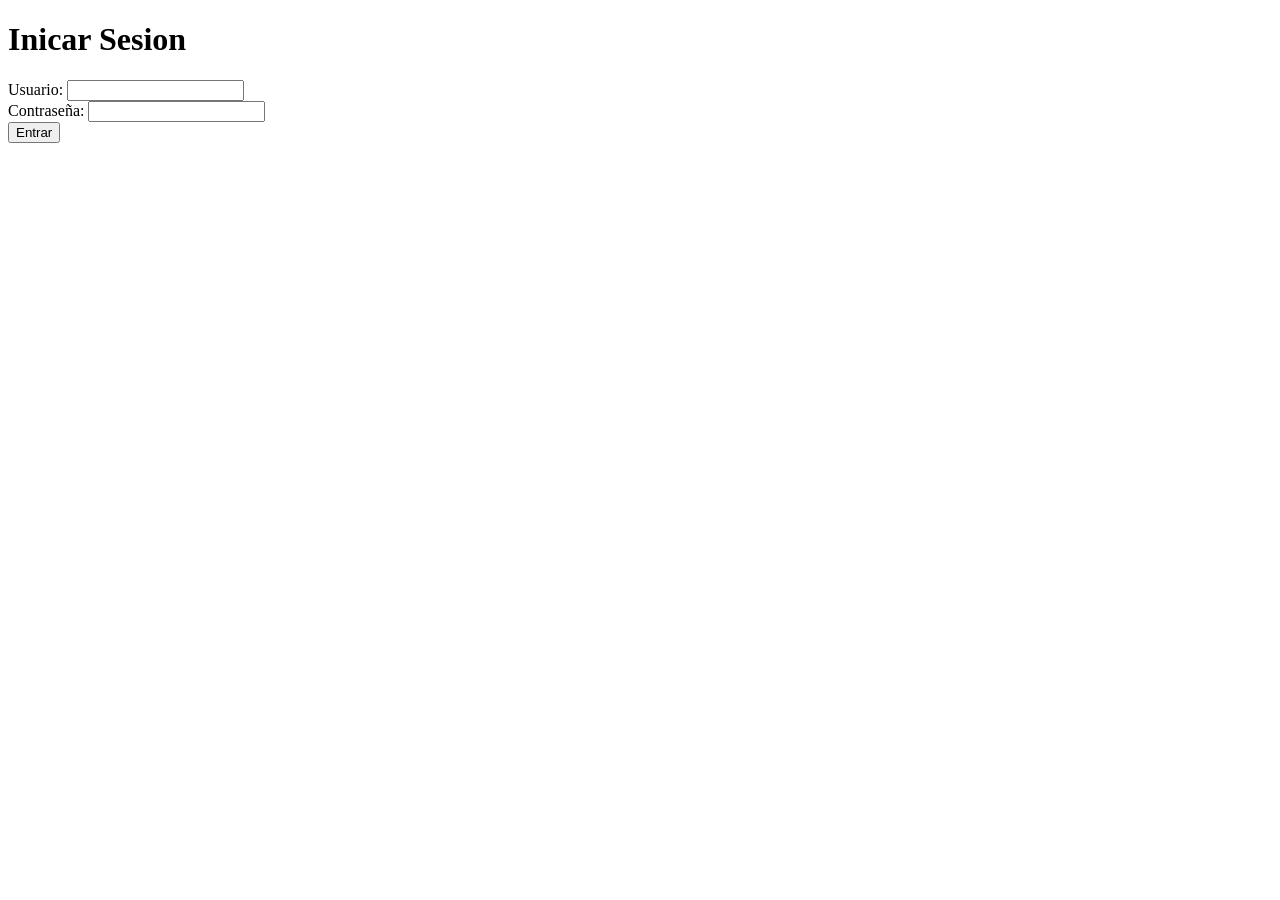
==== login.html @ d6f6ff7d "login" ====
<!DOCTYPE html>
<html lang="en">
<head>
    <meta charset="UTF-8">
    <meta name="viewport" content="width=device-width, initial-scale=1.0">
    <title>Iniciar Sesion</title>
    <h1>Inicar Sesion</h1>
</head>
<body> 
     <form method="post">

        <label for="usuario">Usuario:</label>
        <input type="text" id="usuario" name="usuario" required>
        <br>

        <label for="contrasenya">Contraseña:</label>
        <input type="password" id="contrasenya" name="contrasenya" required>
        <br>
        <button type="submit">Entrar</button>

    </form>
</body>
</html>
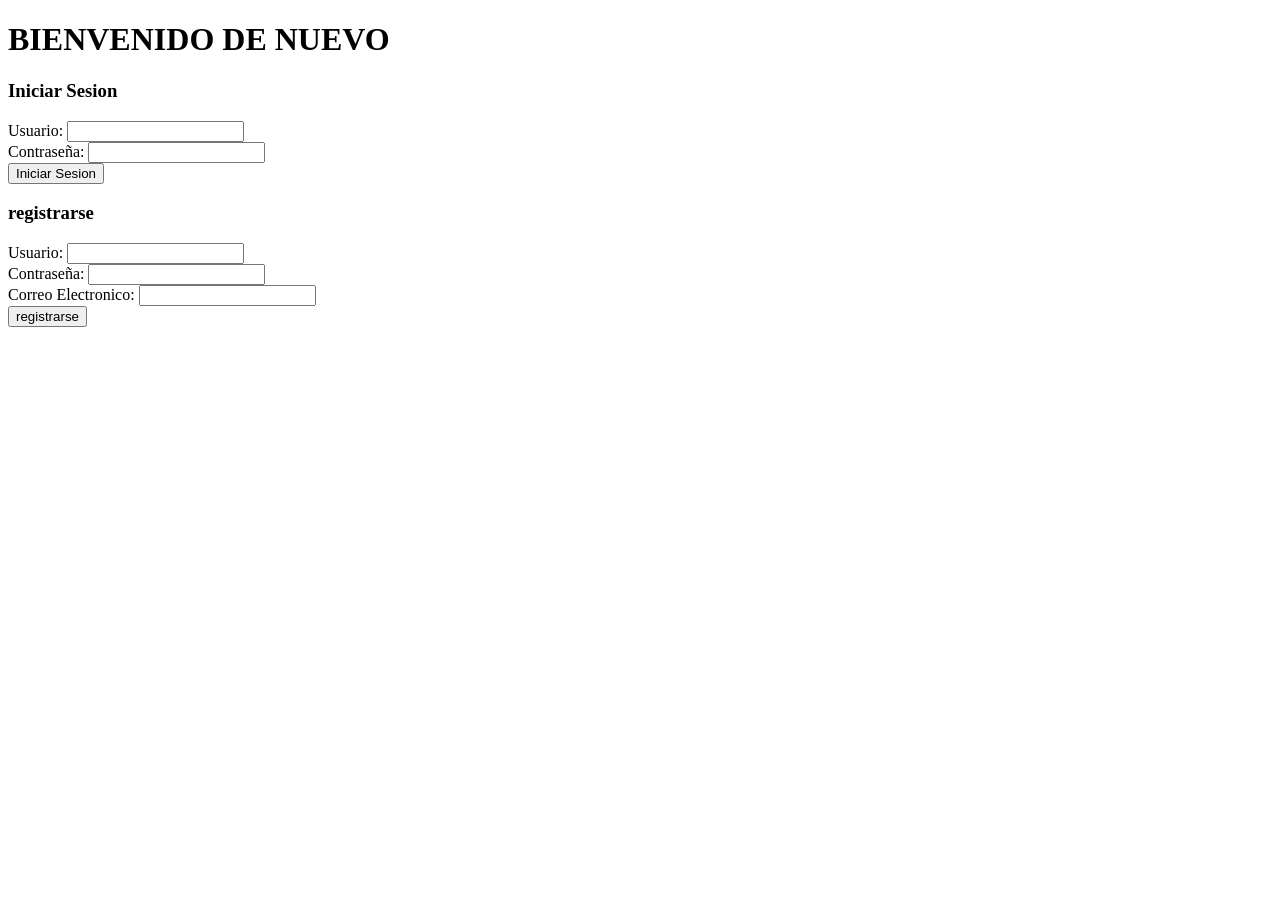
==== commit 7f008824: "Add files via upload" ====
--- a/login.html
+++ b/login.html
@@ -4,10 +4,12 @@
     <meta charset="UTF-8">
     <meta name="viewport" content="width=device-width, initial-scale=1.0">
     <title>Iniciar Sesion</title>
-    <h1>Inicar Sesion</h1>
+    <h1>BIENVENIDO DE NUEVO</h1>
 </head>
 <body> 
-     <form method="post">
+
+    <h3>Iniciar Sesion</h3>
+     <form method="post" id="iniciarsesion">
 
         <label for="usuario">Usuario:</label>
         <input type="text" id="usuario" name="usuario" required>
@@ -16,7 +18,26 @@
         <label for="contrasenya">Contraseña:</label>
         <input type="password" id="contrasenya" name="contrasenya" required>
         <br>
-        <button type="submit">Entrar</button>
+        <button type="submit">Iniciar Sesion</button>
+
+    </form>
+
+    <h3>registrarse</h3>
+    <form method="post" id="registrarse">
+
+        <label for="Usuario">Usuario:</label>
+        <input type="text" id="usuario" name="usuario" required>
+        <br>
+
+        <label for="contrasenya">Contraseña:</label>
+        <input type="password" id="contrasenya" name="contrasenya" required>
+        <br>
+
+        <label for="Correo">Correo Electronico:</label>
+        <input type="email" id="Correo" name="Correo" required>
+        <br>
+
+        <button type="submit">registrarse</button>
 
     </form>
 </body>
